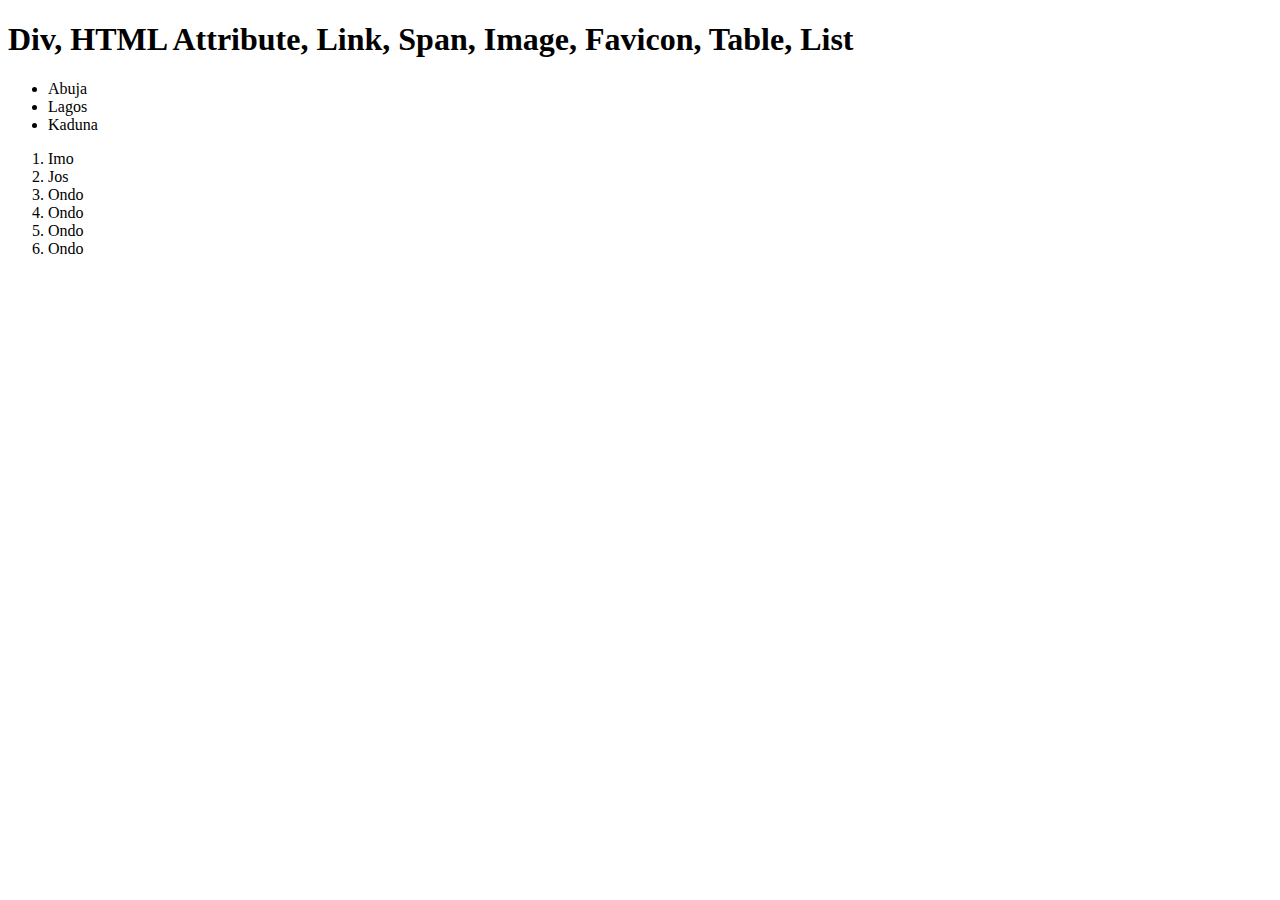
==== Lecture 4/index.html @ 0a5a2064 "Lecture 4" ====
<!DOCTYPE html>
<html lang="en">
  <head>
    <meta charset="UTF-8">
    <meta name="viewport" content="width=device-width,initial-scale=1.0">
    <meta http-equiv="X-UA-Compatible" content="ie=edge">
    <link rel="icon" type="image/x-icon" href="images/favicon.ico">
    <title>Div, HTML Attribute, Link, Span, Image, Favicon, Table, List</title>
    <link rel="stylesheet"href="style.css">
  </head>
  <body>
<h1>Div, HTML Attribute, Link, Span, Image, Favicon, Table, List</h1>
<!-- DIV Tag -->
 <!-- <div>
  <h1>Table</h1>
 </div> -->

<!--  Link Tag -->
  <!--  <a href="pages/contact-us.html" title="next page" style="color:red; ">This is a Link</a> -->

<!--    span Tag -->
<!-- <h2 style="color: blue;">This na <span style="color: yellow;">header</span> one</h2> -->

<!-- Images -->
<!-- <img src="images/webdev.jpg" alt="Web images" style="" title="pidgin english"> -->

<!-- Favicon -->
<!-- <link rel="icon" type="image/x-icon" href="/images/favicon.ico"> -->


<!-- HTMl Table -->
<!-- <table>
  <tr>
    <th>S/N</th>
    <th>Company</th>
    <th>Country</th> 
  </tr>
  <tr>
    <td>1</td>
    <td>Tinqlab Tech</td> 
    <td>Nigeria</td>
  </tr>
  <tr>
    <td>2</td>
    <td>Coinnewsafrica</td>
    <td>Nigeria</td>
  </tr>
  <tr>
    <td>3</td>
    <td>Cna</td>
    <td>England</td>
  </tr>
</table> -->


<!-- HTML List -->

<!-- unordered list -->
<ul>
  <li>Abuja</li>
  <li>Lagos</li>
  <li>Kaduna</li>
</ul>

<!-- ordered list -->

<ol>
  <li>Imo</li>
  <li>Jos</li>
  <li>Ondo</li>
  <li>Ondo</li>
  <li>Ondo</li>
  <li>Ondo</li>
</ol>

  

	 <script src="index.js"></script>
  </body>
</html>
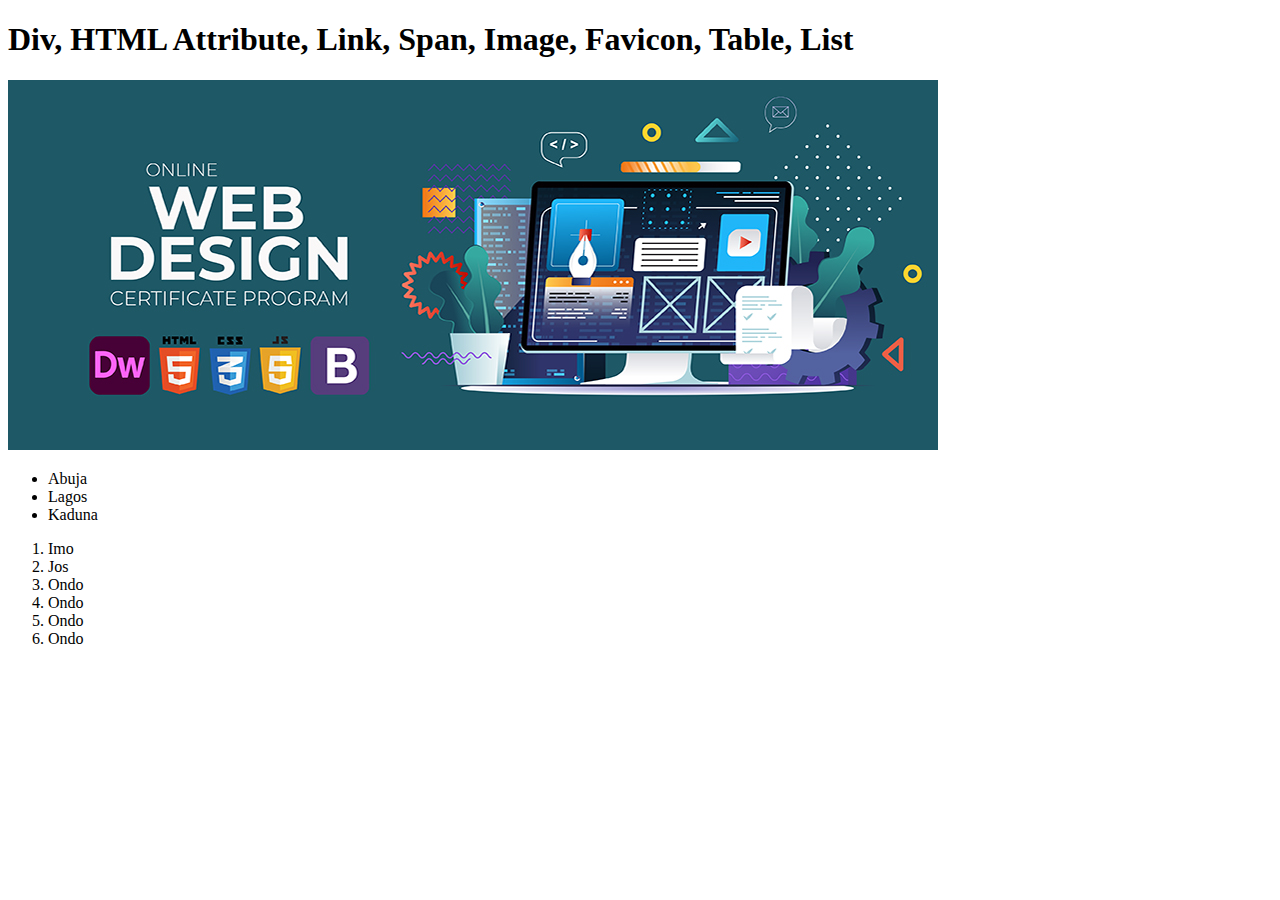
==== commit f1f9e380: "Lecture 5" ====
--- a/Lecture 4/index.html
+++ b/Lecture 4/index.html
@@ -22,7 +22,7 @@
 <!-- <h2 style="color: blue;">This na <span style="color: yellow;">header</span> one</h2> -->
 
 <!-- Images -->
-<!-- <img src="images/webdev.jpg" alt="Web images" style="" title="pidgin english"> -->
+<img src="images/webdev.jpg" alt="Web images" style="" title="pidgin english">
 
 <!-- Favicon -->
 <!-- <link rel="icon" type="image/x-icon" href="/images/favicon.ico"> -->
@@ -75,6 +75,6 @@
 
   
 
-	 <script src="index.js"></script>
+   <script src="index.js"></script>
   </body>
 </html>